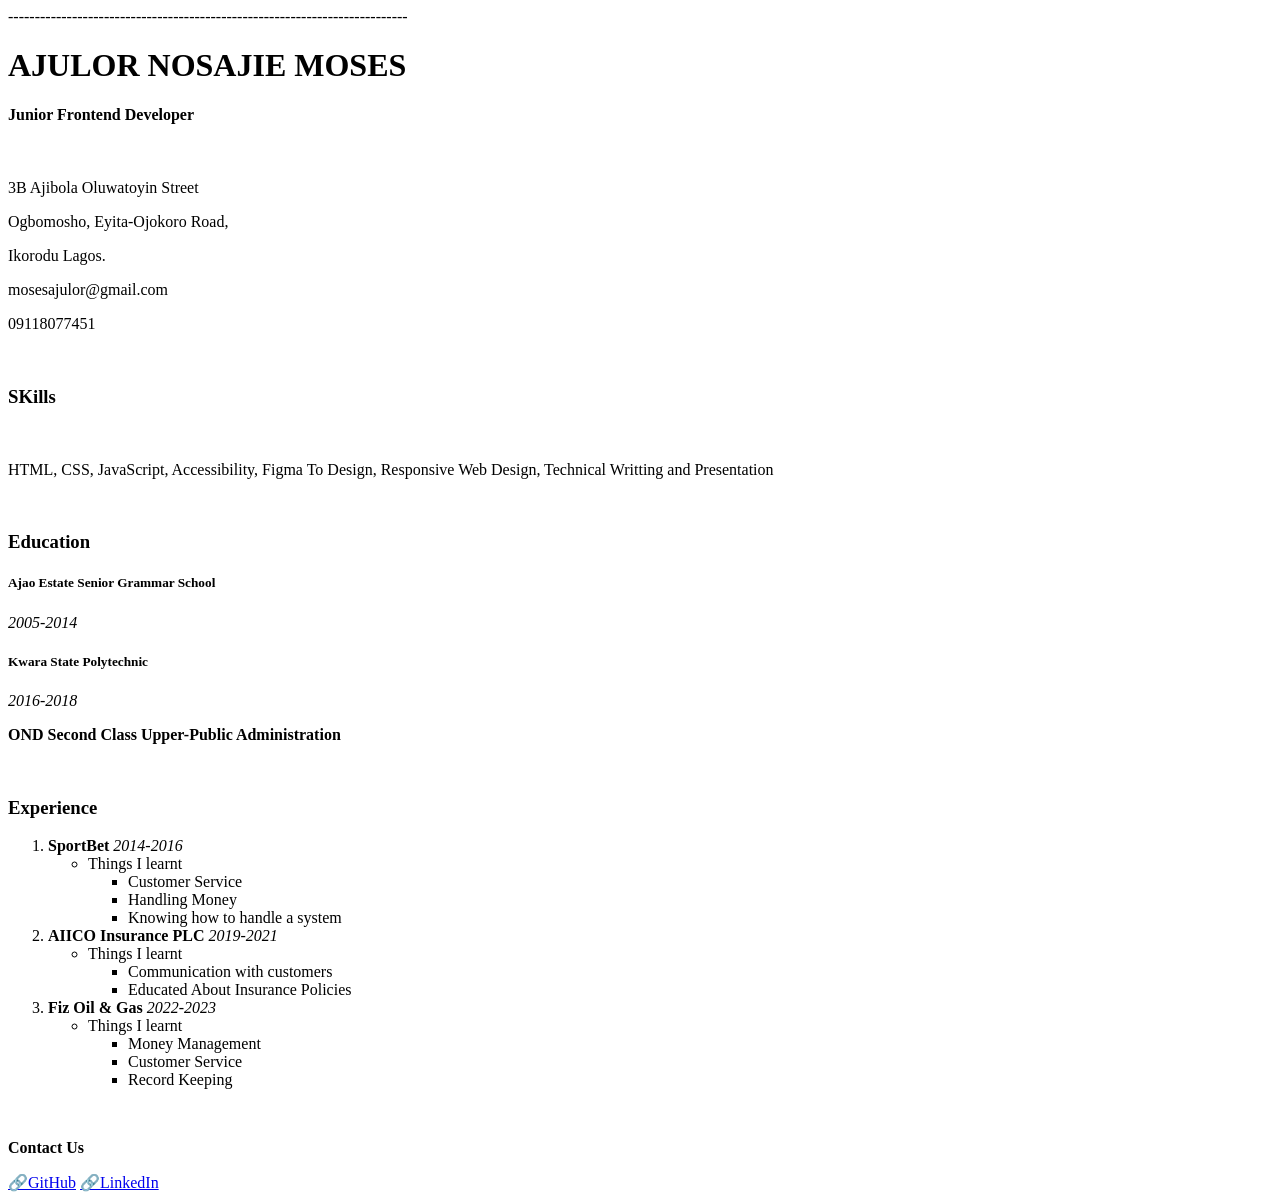
==== cv.html @ 94ff0634 "my cv" ====
<!DOCTYPE html>
<html lang="en">

<head>
    <meta charset="UTF-8">
    <meta name="viewport" content="width=device-width, initial-scale=1.0">
    <title>Document</title>
</head>

<body>
    <div>
        <header>
            ---------------------------------------------------------------------------
            <H1>AJULOR NOSAJIE MOSES</H1>
        </header>
        <h4>Junior Frontend Developer</h4>
        <br>
        <p>3B Ajibola Oluwatoyin Street</p>
        <p>Ogbomosho, Eyita-Ojokoro Road,</p>
        <p>Ikorodu Lagos.</p>
        <p>mosesajulor@gmail.com</p>
        <p>09118077451</p>
        <br>
        <h3>SKills</h3>
        <br>
        <p>HTML, CSS, JavaScript, Accessibility, Figma To Design, Responsive Web Design,
            Technical Writting and Presentation
        </p>
        <br>
        <h3>Education</h3>
        <h5>Ajao Estate Senior Grammar School</h5>
        <p><em>2005-2014</em></p>
        <h5>Kwara State Polytechnic</h5>
        <p><em>2016-2018</em></p>
        <p><strong>OND Second Class Upper-Public Administration</strong></p>
        <br>
        <h3>Experience</h3>
        <ol>
            <li><strong>SportBet</strong> <em>2014-2016</em></li>
            <ul>
                <li>Things I learnt</li>
                <ul>
                    <li>Customer Service</li>
                    <li>Handling Money</li>
                    <li>Knowing how to handle a system</li>
                </ul>
            </ul>
            <li><strong>AIICO Insurance PLC</strong> <em>2019-2021</em></li>
            <ul>
                <li>Things I learnt</li>
                <ul>
                    <li>Communication with customers</li>
                    <li>Educated About Insurance Policies</li>
                </ul>
            </ul>
            <li><strong>Fiz Oil & Gas</strong> <em>2022-2023</em></li>
            <ul>
                <li>Things I learnt</li>
                <ul>
                    <li>Money Management</li>
                    <li>Customer Service</li>
                    <li>Record Keeping</li>
                </ul>
            </ul>
        </ol>
        <br>
        <p><strong>Contact Us</strong></p>
        <a href="https://github.com/MosesSanjay">🔗GitHub</a>
        <a href="https://www.linkedin.com/in/moses-ajulor/">🔗LinkedIn</a>










    </div>

</body>

</html>
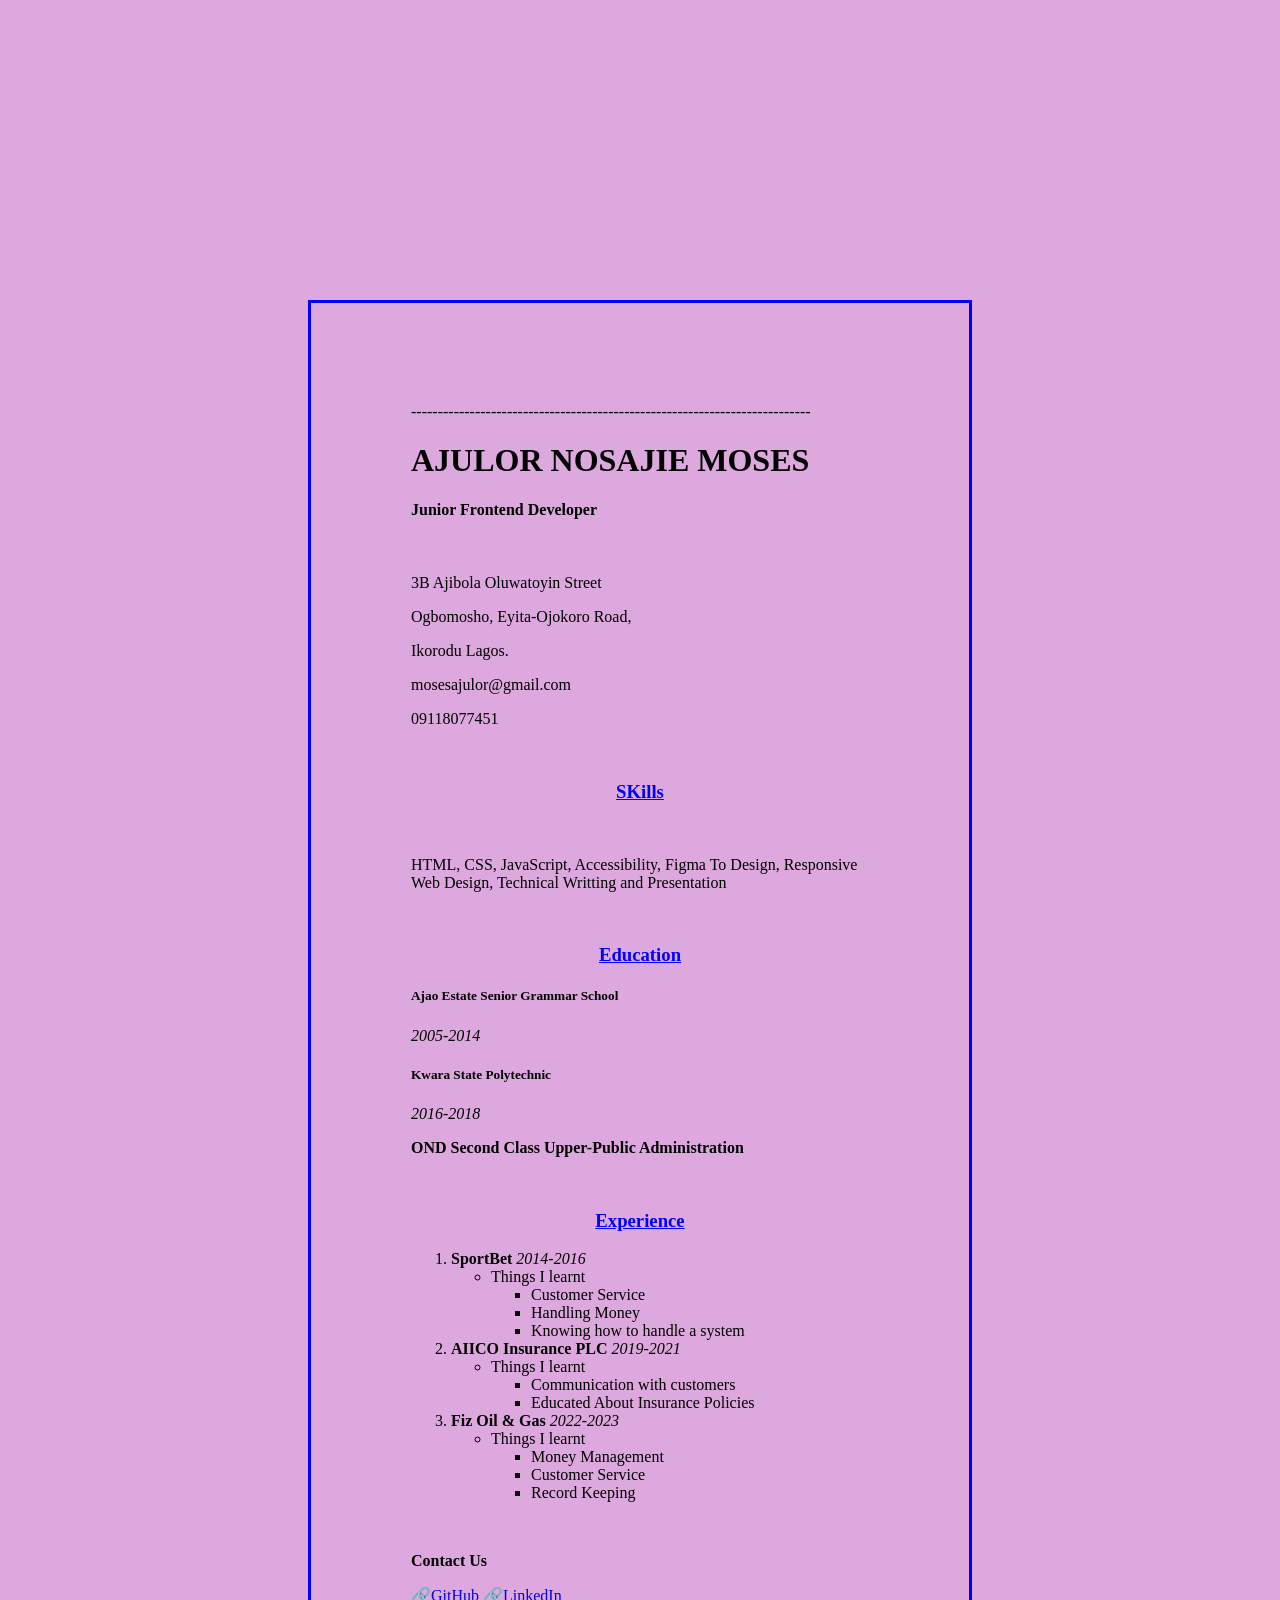
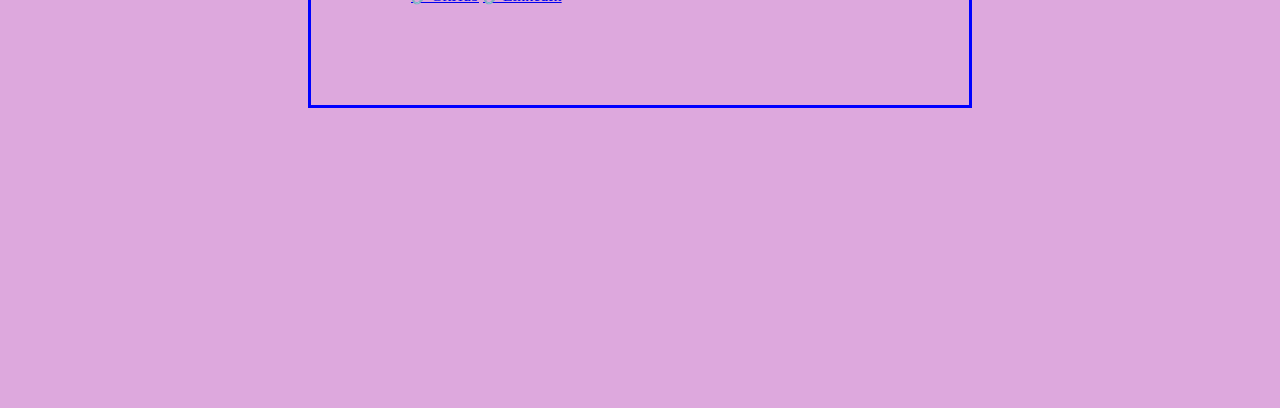
==== commit 7f19ef2c: "added style to cv" ====
--- a/cv.html
+++ b/cv.html
@@ -5,6 +5,7 @@
     <meta charset="UTF-8">
     <meta name="viewport" content="width=device-width, initial-scale=1.0">
     <title>Document</title>
+    <link rel="stylesheet" href="style.css">
 </head>
 
 <body>
--- a/style.css
+++ b/style.css
@@ -0,0 +1,15 @@
+* {
+  background-color: rgb(221, 168, 221);
+}
+
+h3 {
+  color: blue;
+  text-align: center;
+  text-decoration: underline;
+}
+
+div {
+  border: solid blue;
+  padding: 100px;
+  margin: 300px;
+}
